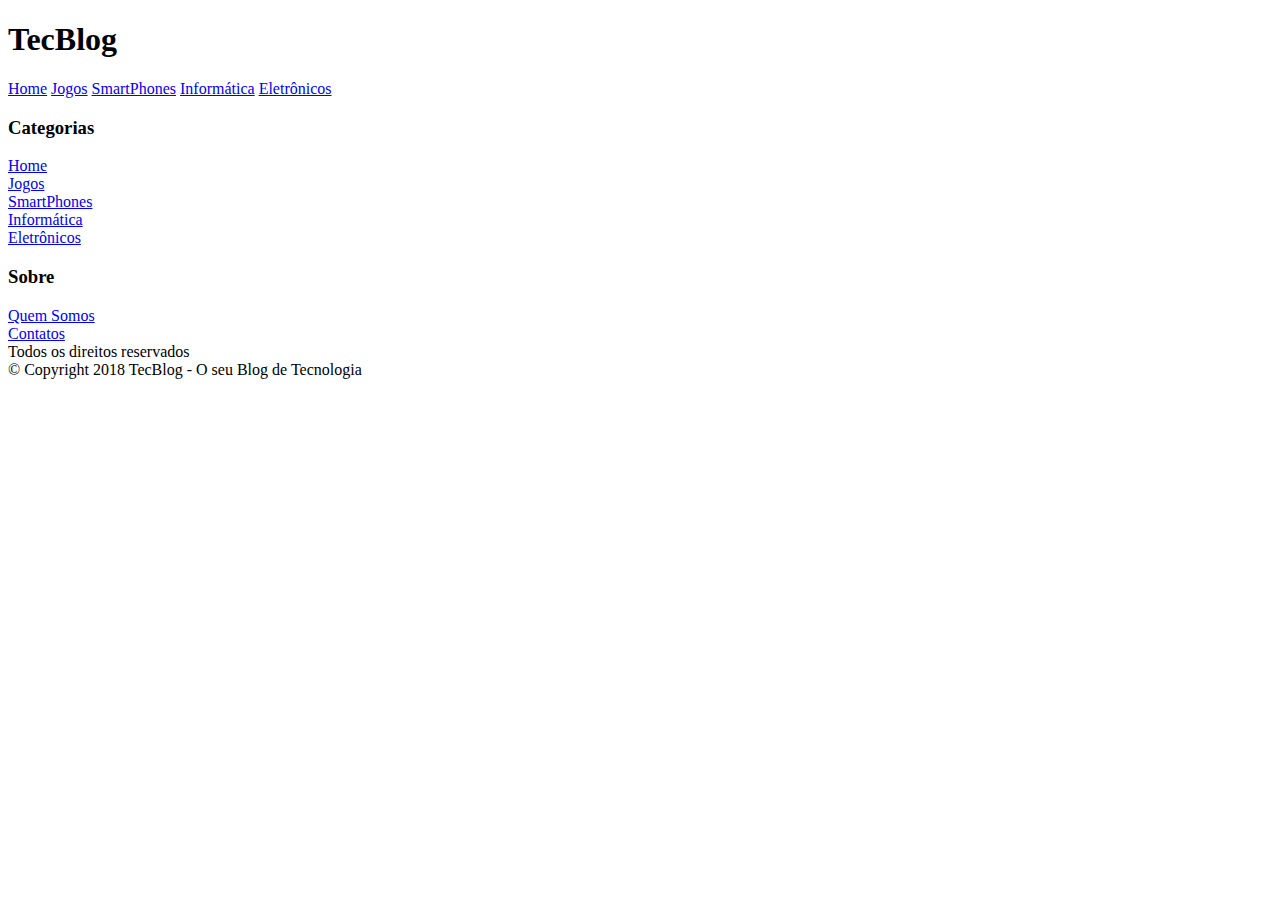
==== html/celular.html @ d41dcb32 "pasta html" ====
<!DOCTYPE html>

<html>

	<head>
		<title>TecBlog - SmartPhones</title>
		<meta charset="utf-8">
		<link rel="stylesheet" type="text/css" href="css/estilo.css">
	</head>

	<body>

		<div id="area-cabecalho">

			<div id="area-logo">
				<h1>Tec<span class="branco">Blog</span> </h1>				
			</div>

			<div id="area-menu">
				<a href="index.html">Home</a>
				<a href="jogos.html">Jogos</a>
				<a href="celular.html">SmartPhones</a>
				<a href="informatica.html">Informática</a>
				<a href="eletronicos.html">Eletrônicos</a>				
			</div>

		</div>

		<div id="area-principal">

			<div id="area-postagem">
				
			</div>

			<div id="area-lateral">
			
				<!-- abertura conteudo lateral -->	
				<div class="conteudo-lateral">
					<h3>Categorias</h3>
					<a href="index.html">Home</a><br>
					<a href="jogos.html">Jogos</a><br>
					<a href="celular.html">SmartPhones</a><br>
					<a href="informatica.html">Informática</a><br>
					<a href="eletronicos.html">Eletrônicos</a><br>
				</div> <!-- fechamento conteudo lateral -->

				<!-- abertura conteudo lateral -->	
				<div class="conteudo-lateral">
					<h3>Sobre</h3>
					<a href="quem-somos.html">Quem Somos</a><br>
					<a href="contatos.html">Contatos</a><br>
				</div> <!-- fechamento conteudo lateral -->

			</div>

			<div id="rodape">
				Todos os direitos reservados<br>
				© Copyright 2018 TecBlog - O seu Blog de Tecnologia
			</div>

		</div>
			
	</body>

</html>
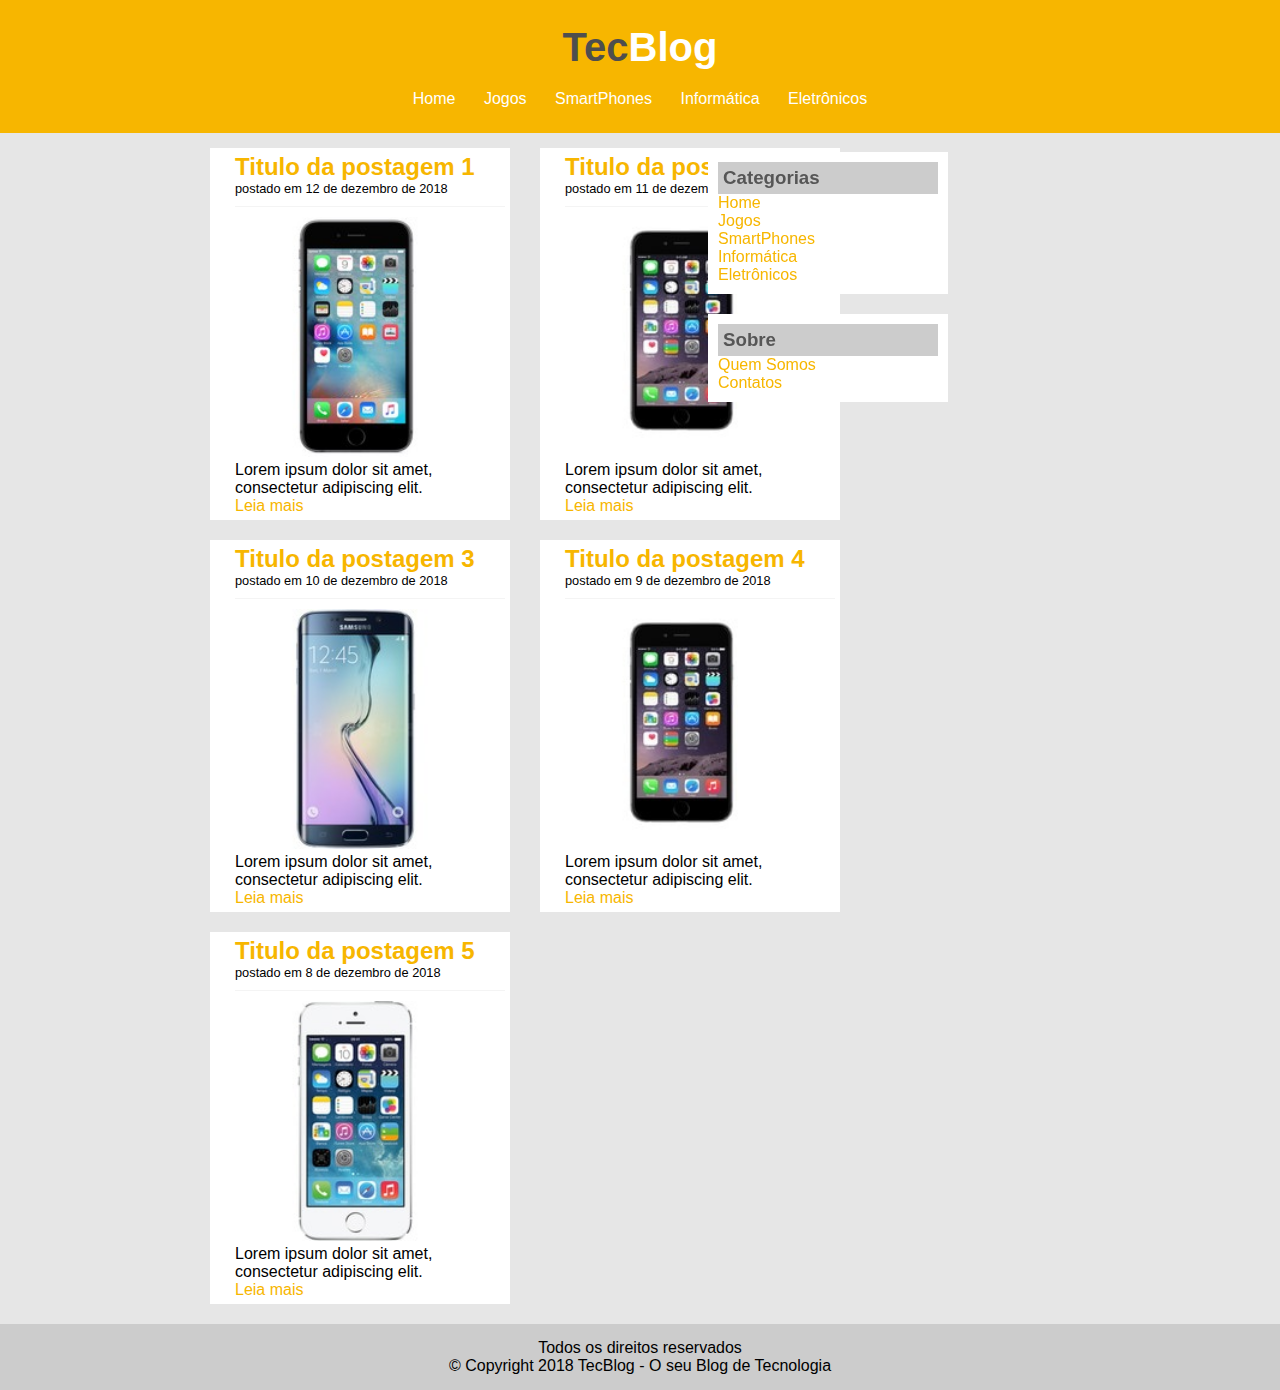
==== commit e95f5a83: "add jogos/smartphones" ====
--- a/html/celular.html
+++ b/html/celular.html
@@ -5,7 +5,7 @@
 	<head>
 		<title>TecBlog - SmartPhones</title>
 		<meta charset="utf-8">
-		<link rel="stylesheet" type="text/css" href="css/estilo.css">
+		<link rel="stylesheet" type="text/css" href="..\css\estilo.css">
 	</head>
 
 	<body>
@@ -17,11 +17,11 @@
 			</div>
 
 			<div id="area-menu">
-				<a href="index.html">Home</a>
-				<a href="jogos.html">Jogos</a>
-				<a href="celular.html">SmartPhones</a>
-				<a href="informatica.html">Informática</a>
-				<a href="eletronicos.html">Eletrônicos</a>				
+				<a href="..\html\index.html">Home</a>
+				<a href="..\html\jogos.html">Jogos</a>
+				<a href="..\html\celular.html">SmartPhones</a>
+				<a href="..\html\informatica.html">Informática</a>
+				<a href="..\html\eletronicos.html">Eletrônicos</a>				
 			</div>
 
 		</div>
@@ -29,6 +29,66 @@
 		<div id="area-principal">
 
 			<div id="area-postagem">
+
+				<div class="imagem-galeria">
+					<!-- abertura postagem -->
+					<h2>Titulo da postagem 1</h2>
+					<span class="data-postagem">postado em 12 de dezembro de 2018</span>
+					<img width="240px" src="..\imagens\smartphone1.jpg">
+					<p>
+						Lorem ipsum dolor sit amet, consectetur adipiscing elit. 
+					</p>
+					<a href="">Leia mais</a>
+					
+				</div><!-- fechamento postagem -->
+
+				<div class="imagem-galeria">
+					<!-- abertura postagem -->
+					<h2>Titulo da postagem 2</h2>
+					<span class="data-postagem">postado em 11 de dezembro de 2018</span>
+					<img width="240px" src="..\imagens\smartphone2.jpg">
+					<p>
+						Lorem ipsum dolor sit amet, consectetur adipiscing elit.
+					</p>
+					<a href="">Leia mais</a>
+					
+				</div> <!-- fechamento postagem -->
+					
+				<div class="imagem-galeria">
+					<!-- abertura postagem -->
+					<h2>Titulo da postagem 3</h2>
+					<span class="data-postagem">postado em 10 de dezembro de 2018</span>
+					<img width="240px" src="..\imagens\smartphone3.jpg">
+					<p>
+						Lorem ipsum dolor sit amet, consectetur adipiscing elit.
+					</p>
+					<a href="">Leia mais</a>
+					
+				</div> <!-- fechamento postagem -->
+
+				<div class="imagem-galeria">
+					<!-- abertura postagem -->
+					<h2>Titulo da postagem 4</h2>
+					<span class="data-postagem">postado em 9 de dezembro de 2018</span>
+					<img width="240px" src="..\imagens\smartphone4.jpg">
+					<p>
+						Lorem ipsum dolor sit amet, consectetur adipiscing elit. 
+					</p>
+					<a href="">Leia mais</a>
+					
+				</div> <!-- fechamento postagem -->
+
+				<div class="imagem-galeria">
+					<!-- abertura postagem -->
+					<h2>Titulo da postagem 5</h2>
+					<span class="data-postagem">postado em 8 de dezembro de 2018</span>
+					<img width="240px" src="..\imagens\smartphone5.jpg">
+					<p>
+						Lorem ipsum dolor sit amet, consectetur adipiscing elit. 
+					</p>
+					<a href="">Leia mais</a>
+					
+				</div> <!-- fechamento postagem -->
 				
 			</div>
 
@@ -37,27 +97,27 @@
 				<!-- abertura conteudo lateral -->	
 				<div class="conteudo-lateral">
 					<h3>Categorias</h3>
-					<a href="index.html">Home</a><br>
-					<a href="jogos.html">Jogos</a><br>
-					<a href="celular.html">SmartPhones</a><br>
-					<a href="informatica.html">Informática</a><br>
-					<a href="eletronicos.html">Eletrônicos</a><br>
+					<a href="..\html\index.html">Home</a><br>
+					<a href="..\html\jogos.html">Jogos</a><br>
+					<a href="..\html\celular.html">SmartPhones</a><br>
+				   	<a href="..\html\informatica.html">Informática</a><br>
+					<a href="..\html\eletronicos.html">Eletrônicos</a><br>
 				</div> <!-- fechamento conteudo lateral -->
 
 				<!-- abertura conteudo lateral -->	
 				<div class="conteudo-lateral">
 					<h3>Sobre</h3>
-					<a href="quem-somos.html">Quem Somos</a><br>
-					<a href="contatos.html">Contatos</a><br>
+					<a href="..\html\quem-somos.html">Quem Somos</a><br>
+					<a href="..\html\contatos.html">Contatos</a><br>
 				</div> <!-- fechamento conteudo lateral -->
 
-			</div>
+			</div>			
 
-			<div id="rodape">
-				Todos os direitos reservados<br>
-				© Copyright 2018 TecBlog - O seu Blog de Tecnologia
-			</div>
+		</div>
 
+		<div id="rodape">
+			Todos os direitos reservados<br>
+			© Copyright 2018 TecBlog - O seu Blog de Tecnologia
 		</div>
 			
 	</body>
